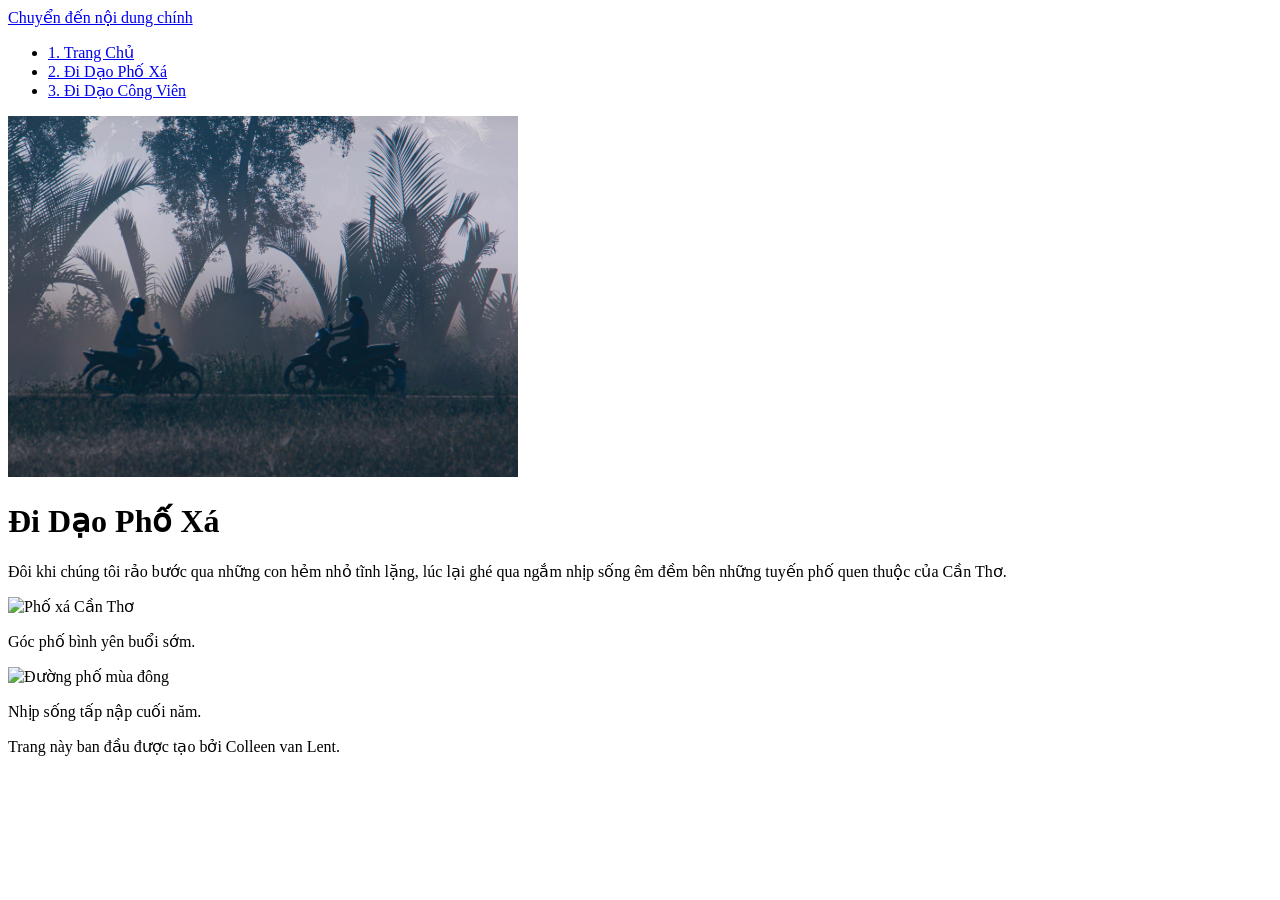
==== neighborhood.html @ 3cd035c4 "Create neighborhood.html" ====
<!DOCTYPE html>
<html lang="vi">
<head>
    <meta charset="UTF-8">
    <meta name="viewport" content="width=device-width, initial-scale=1.0">
    <title>Mùa Đông Ở Cần Thơ - Đi Dạo Phố Xá</title>
    <link rel="stylesheet" href="style.css">
</head>
<body>
    <a href="#main-content">Chuyển đến nội dung chính</a>

    <header>
        <nav>
            <ul>
                <li><a href="index.html">1. Trang Chủ</a></li>
                <li><a href="neighborhood.html">2. Đi Dạo Phố Xá</a></li>
                <li><a href="parks.html">3. Đi Dạo Công Viên</a></li>
            </ul>
        </nav>
        <img alt="Khung cảnh phố xá Cần Thơ." src="images_w1_CSS/hinh_nen.png">
        <h1>Đi Dạo Phố Xá</h1>
    </header>

    <main id="main-content">
        <p>Đôi khi chúng tôi rảo bước qua những con hẻm nhỏ tĩnh lặng, lúc lại ghé qua ngắm nhịp sống êm đềm bên những tuyến phố quen thuộc của Cần Thơ.</p>
        
        <div class="grid">
            <div>
                <img src="images_w1_CSS/hinh1.png" alt="Phố xá Cần Thơ">
                <p>Góc phố bình yên buổi sớm.</p>
            </div>
            <div>
                <img src="images_w1_CSS/hinh2.png" alt="Đường phố mùa đông">
                <p>Nhịp sống tấp nập cuối năm.</p>
            </div>
        </div>
    </main>

    <footer>
        <p>Trang này ban đầu được tạo bởi Colleen van Lent.</p>
    </footer>
</body>
</html>
---- style.css ----
/* 
li {
    margin: 10px 0;
    list-style-type: square;
} 
*/

nav {
    display: inline-block;
    width: 80%;
}

nav img {
    width: 10%;
}

header nav img {
    width: 10%;
}
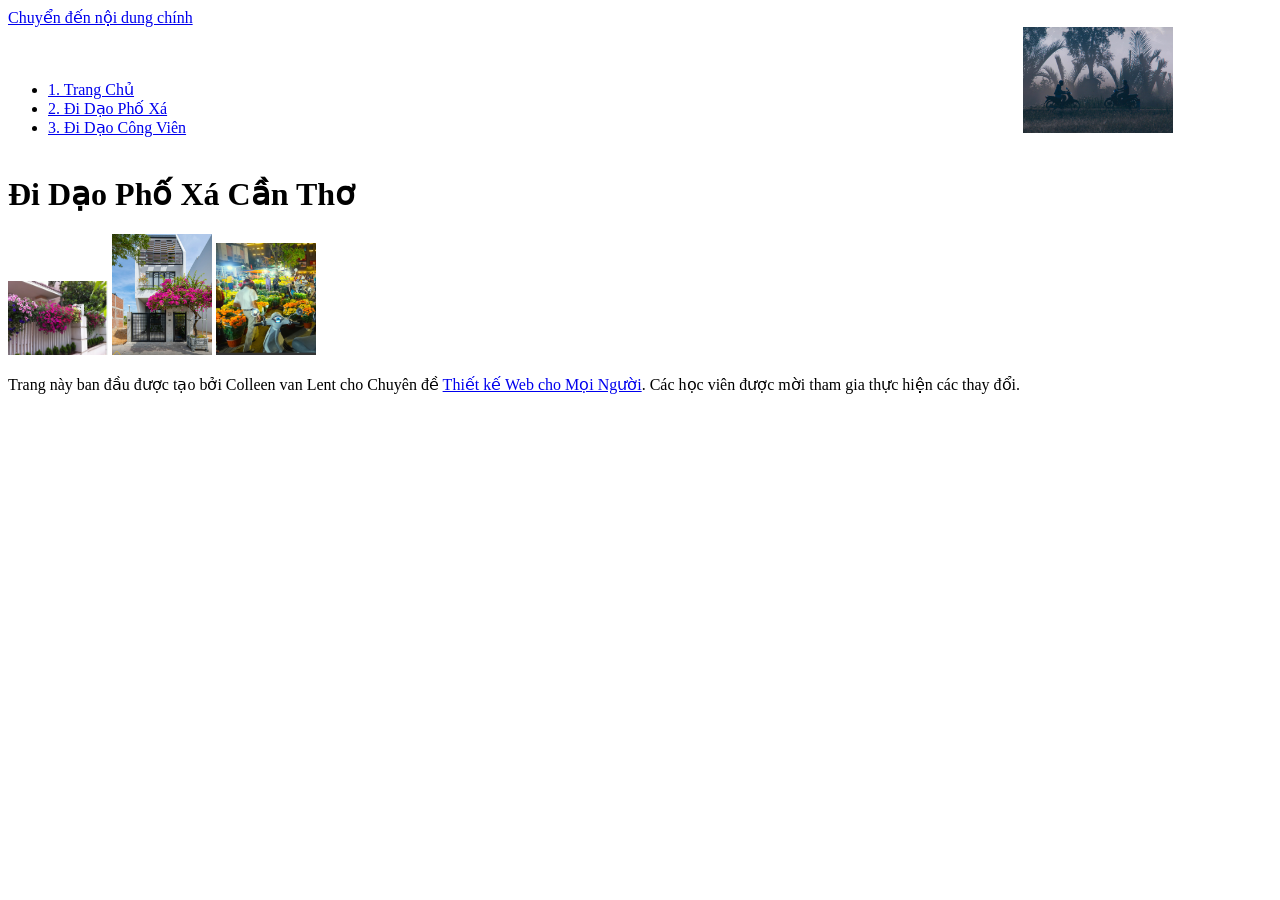
==== commit cd08e421: "Update neighborhood.html" ====
--- a/neighborhood.html
+++ b/neighborhood.html
@@ -1,43 +1,38 @@
 <!DOCTYPE html>
 <html lang="vi">
+
 <head>
-    <meta charset="UTF-8">
-    <meta name="viewport" content="width=device-width, initial-scale=1.0">
-    <title>Mùa Đông Ở Cần Thơ - Đi Dạo Phố Xá</title>
-    <link rel="stylesheet" href="style.css">
+  <meta charset="utf-8">
+  <meta name="viewport" content="width=device-width">
+  <title>Đi Dạo Phố Xá - Mùa Đông Cần Thơ</title>
+  <link rel="stylesheet" href="style.css">
 </head>
+
 <body>
     <a href="#main-content">Chuyển đến nội dung chính</a>
+  <header>
+    <nav>
+      <ul>
+        <li><a href="index.html">1. Trang Chủ</a></li>
+        <li><a href="neighborhood.html">2. Đi Dạo Phố Xá</a></li>
+        <li><a href="parks.html">3. Đi Dạo Công Viên</a></li>
+      </ul>
+    </nav>
+    <img src="images_w1_CSS/hinh_nen.png" width="150" alt="Khung cảnh sông nước Cần Thơ buổi sớm mùa đông.">
+    <h1>Đi Dạo Phố Xá Cần Thơ</h1>
+  </header>
+<main id="main-content">
+    <div>
+      <img src="images_w1_CSS/Hoa_treo.png" alt="Những giàn hoa treo trang trí trước hiên nhà" width="100">
+      <img src="images_w1_CSS/Bong_giay.png" alt="Cây bông giấy nổi bật trước cửa nhà" width="100">
+      <img src="images_w1_CSS/Cho_hoa.png" alt="Khung cảnh buổi tối với các tiểu cảnh hoa trang trí lung linh dưới ánh đèn"width="100">
+    </div>
+  </main>
+  <footer>
+    <p>Trang này ban đầu được tạo bởi Colleen van Lent cho Chuyên đề <a
+        href="https://www.coursera.org/specializations/web-design"> Thiết kế Web cho Mọi Người</a>. Các học viên được mời tham gia thực hiện các thay đổi.</p>
+  </footer>
 
-    <header>
-        <nav>
-            <ul>
-                <li><a href="index.html">1. Trang Chủ</a></li>
-                <li><a href="neighborhood.html">2. Đi Dạo Phố Xá</a></li>
-                <li><a href="parks.html">3. Đi Dạo Công Viên</a></li>
-            </ul>
-        </nav>
-        <img alt="Khung cảnh phố xá Cần Thơ." src="images_w1_CSS/hinh_nen.png">
-        <h1>Đi Dạo Phố Xá</h1>
-    </header>
+</body>
 
-    <main id="main-content">
-        <p>Đôi khi chúng tôi rảo bước qua những con hẻm nhỏ tĩnh lặng, lúc lại ghé qua ngắm nhịp sống êm đềm bên những tuyến phố quen thuộc của Cần Thơ.</p>
-        
-        <div class="grid">
-            <div>
-                <img src="images_w1_CSS/hinh1.png" alt="Phố xá Cần Thơ">
-                <p>Góc phố bình yên buổi sớm.</p>
-            </div>
-            <div>
-                <img src="images_w1_CSS/hinh2.png" alt="Đường phố mùa đông">
-                <p>Nhịp sống tấp nập cuối năm.</p>
-            </div>
-        </div>
-    </main>
-
-    <footer>
-        <p>Trang này ban đầu được tạo bởi Colleen van Lent.</p>
-    </footer>
-</body>
 </html>
--- a/style.css
+++ b/style.css
@@ -17,3 +17,29 @@
 header nav img {
     width: 10%;
 }
+
+.grid {
+    display: grid;
+    grid-template-columns: 40% 40%;
+    justify-content: center;
+    align-items: center;
+    row-gap: 20px;
+    column-gap: 20px;
+}
+
+.grid img {
+    width: 100%;
+    height: auto;
+}
+
+.flex {
+    display: flex;
+    flex-wrap: wrap;
+    justify-content: space-around;
+    gap: 15px;
+}
+
+.flex img {
+    max-width: 100%;
+    height: auto;
+}
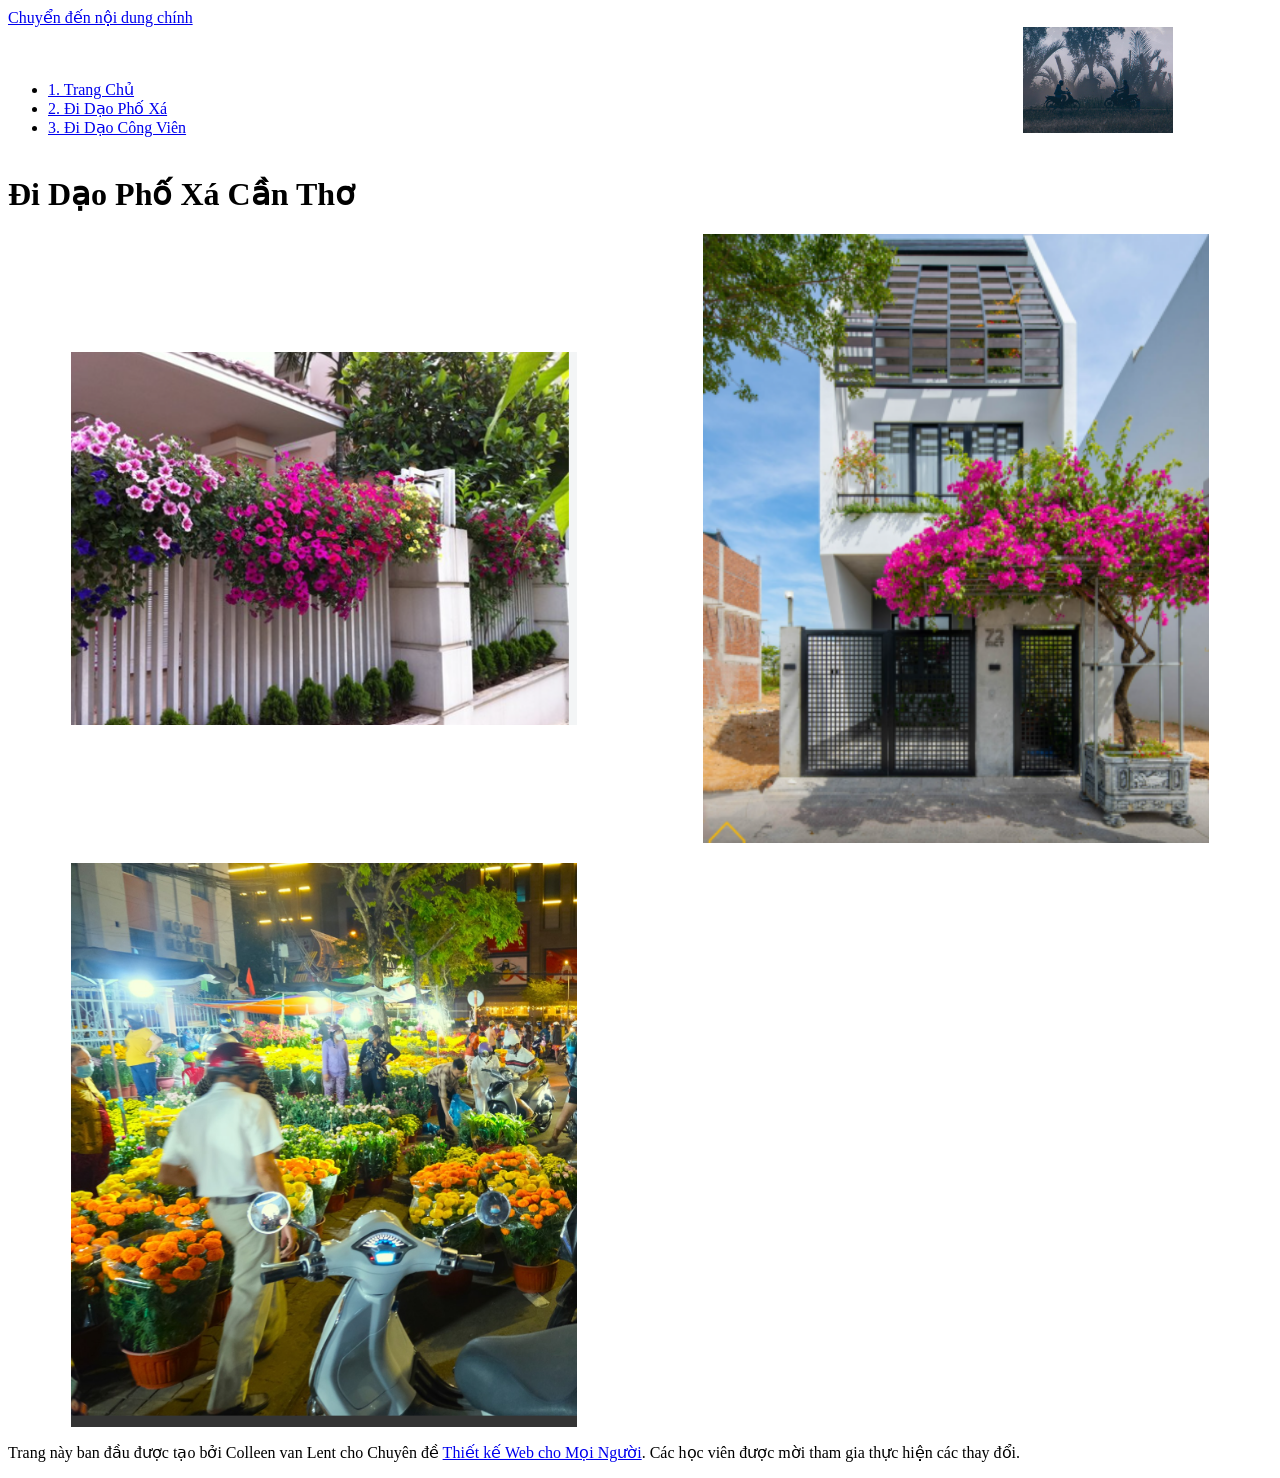
==== commit ebef5f73: "Update neighborhood.html" ====
--- a/neighborhood.html
+++ b/neighborhood.html
@@ -22,7 +22,7 @@
     <h1>Đi Dạo Phố Xá Cần Thơ</h1>
   </header>
 <main id="main-content">
-    <div>
+    <div class="grid">
       <img src="images_w1_CSS/Hoa_treo.png" alt="Những giàn hoa treo trang trí trước hiên nhà" width="100">
       <img src="images_w1_CSS/Bong_giay.png" alt="Cây bông giấy nổi bật trước cửa nhà" width="100">
       <img src="images_w1_CSS/Cho_hoa.png" alt="Khung cảnh buổi tối với các tiểu cảnh hoa trang trí lung linh dưới ánh đèn"width="100">
--- a/style.css
+++ b/style.css
@@ -1,45 +1,26 @@
-/* 
-li {
-    margin: 10px 0;
-    list-style-type: square;
-} 
-*/
-
 nav {
-    display: inline-block;
-    width: 80%;
-}
-
-nav img {
-    width: 10%;
+  display: inline-block;
+  width: 80%;
 }
 
 header nav img {
-    width: 10%;
+  width: 10%;
 }
 
 .grid {
-    display: grid;
-    grid-template-columns: 40% 40%;
-    justify-content: center;
-    align-items: center;
-    row-gap: 20px;
-    column-gap: 20px;
+  display: grid;
+  grid-template-columns: 40% 40%;
+  justify-content: space-around;
+  align-items: center;
+  row-gap: 20px;
 }
 
 .grid img {
-    width: 100%;
-    height: auto;
+  width: 100%;
 }
 
 .flex {
-    display: flex;
-    flex-wrap: wrap;
-    justify-content: space-around;
-    gap: 15px;
+  display: flex;
+  flex-wrap: wrap;
+  justify-content: space-around;
 }
-
-.flex img {
-    max-width: 100%;
-    height: auto;
-}
